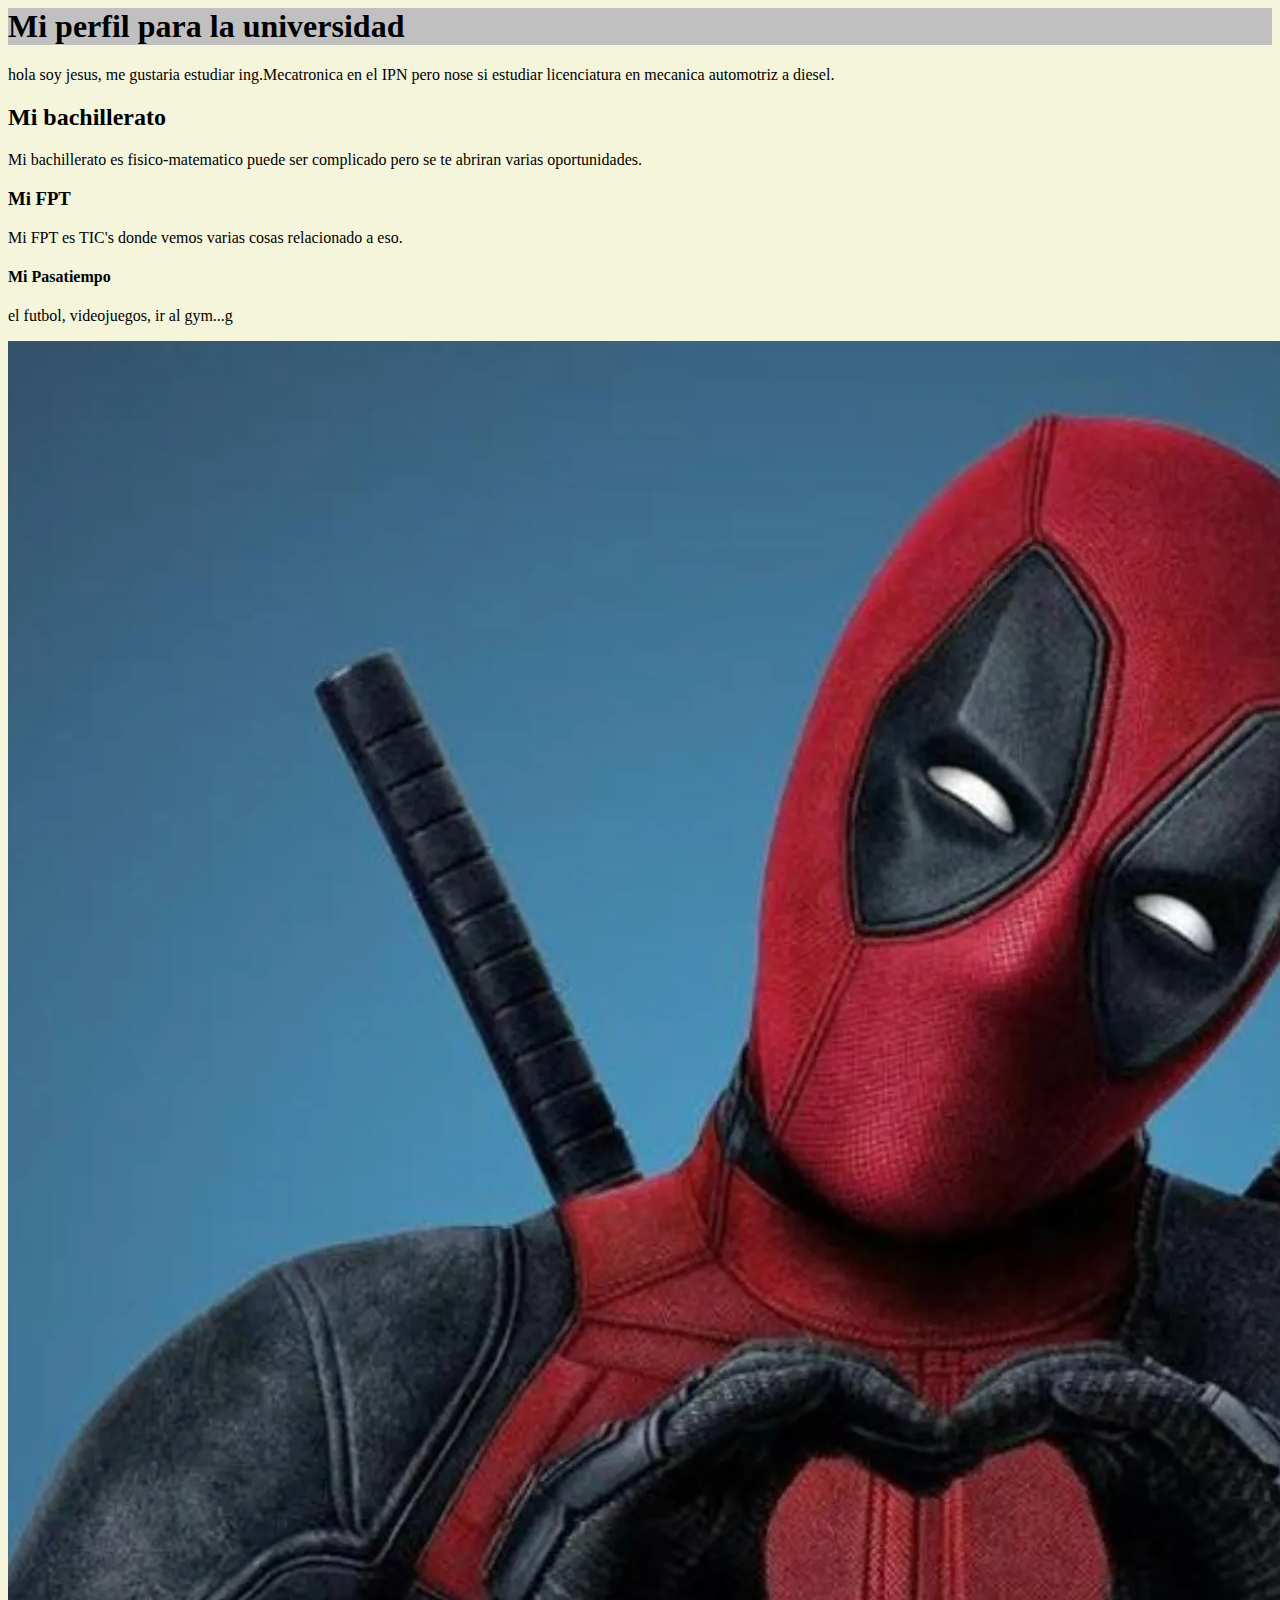
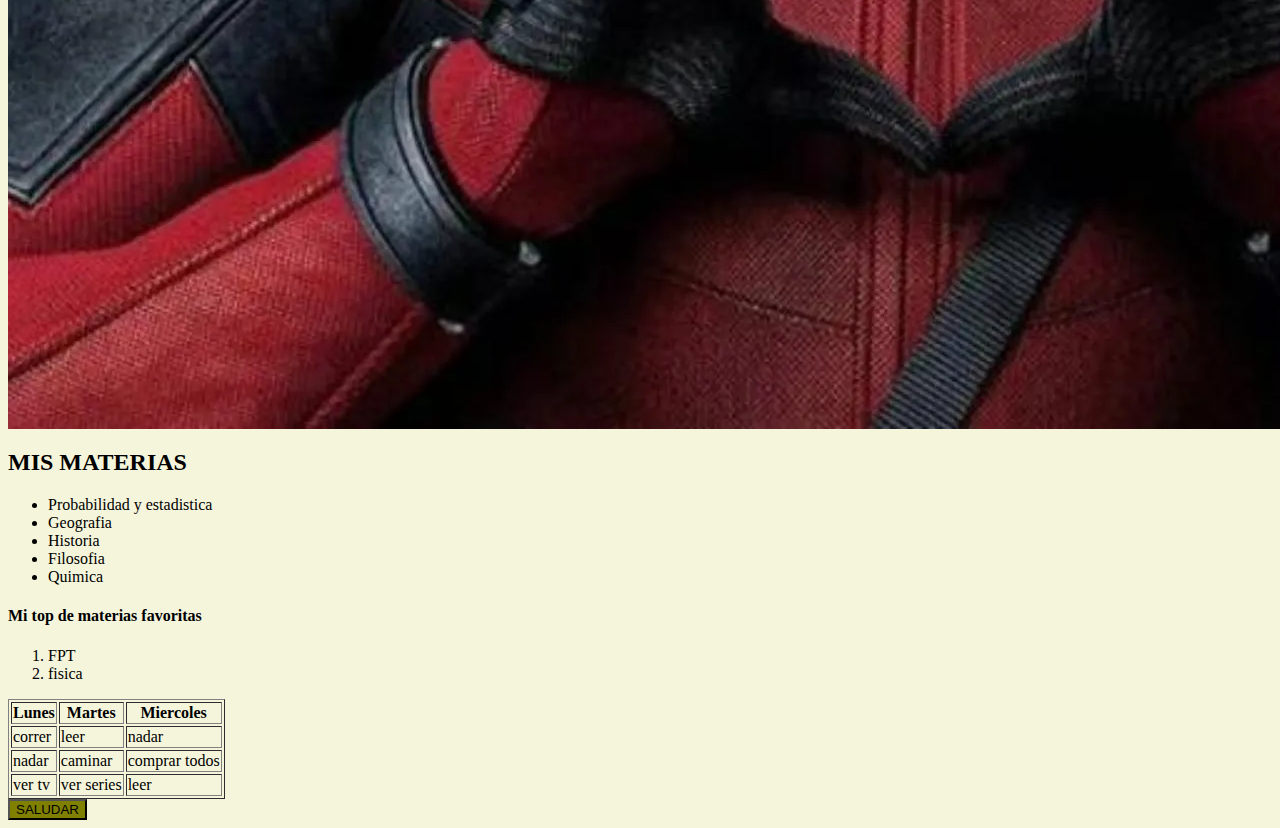
==== HTML/index.html @ 309e7437 "agrege estilo" ====
<HTML>
   <HEAD>
      <TITLE> Mi primera pagina </TITLE>
   </HEAD>
   <BODY style="background:beige">
      <h1 style="background:silver"> Mi perfil para la universidad </h1>
      <p> hola soy jesus, me gustaria estudiar ing.Mecatronica en el IPN
          pero nose si estudiar licenciatura en mecanica automotriz a diesel.</p>
      <h2>Mi bachillerato </h2>
      <p>Mi bachillerato es fisico-matematico puede ser complicado pero se te abriran varias oportunidades.</p>
      <h3>Mi FPT </h3>
      <p>Mi FPT  es TIC's donde vemos varias cosas relacionado a eso.</p>
      <h4>Mi Pasatiempo </h4>
      <p>el futbol, videojuegos, ir al gym...g</p>
      <img src="../images/Deadpool.webp">
      <h2>MIS MATERIAS </h2>
      <ul>
          <li>Probabilidad y estadistica </li>
          <li>Geografia </li>
          <li>Historia </li>
          <li>Filosofia </li>
          <li>Quimica </li>
      </ul>
      <h4> Mi top de materias favoritas</h4>
      <ol>
          <li>FPT</li>
          <li>fisica</li>
      </ol>
      
      <table border="1">
         <th>Lunes</th>
         <th>Martes</th>
         <th>Miercoles</th>
         <tr>
             <td>correr</td>
             <td>leer</td>
             <td>nadar</td>
         </tr>
         <tr>
            <td>nadar</td>
            <td>caminar</td>
            <td>comprar todos</td>
         </tr>
         <tr>
            <td>ver tv</td>
            <td>ver series</td>
            <td>leer</td>
         </tr>      
      </table>
      
      <button style="background:olive">SALUDAR</button>
      


  </BODY>
</HTML>
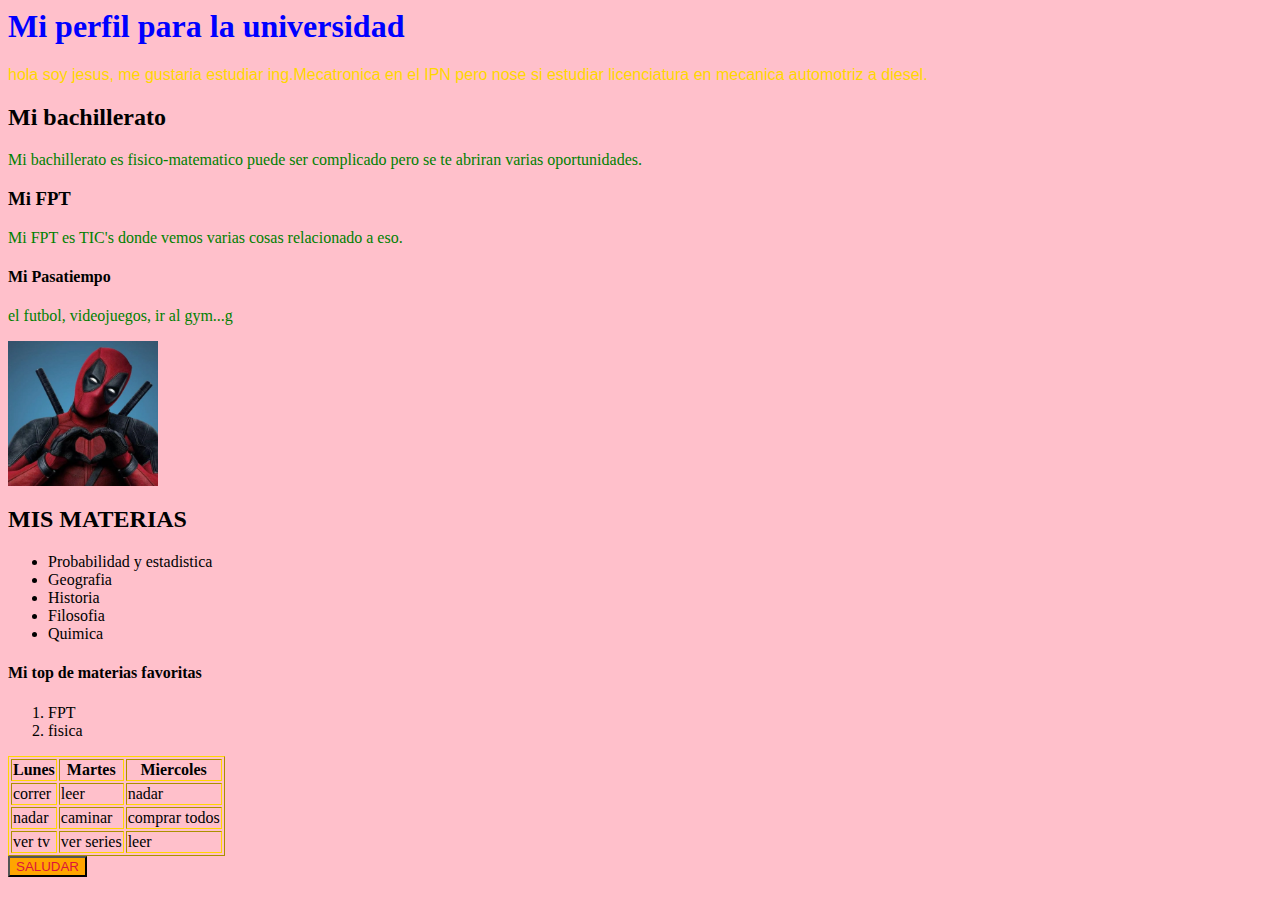
==== commit 6d8c1f09: "inicie css" ====
--- a/HTML/index.html
+++ b/HTML/index.html
@@ -1,10 +1,12 @@
 <HTML>
    <HEAD>
+      <link rel="stylesheet" type="text/css" href="../CSS/style.css">
+      </link>
       <TITLE> Mi primera pagina </TITLE>
    </HEAD>
-   <BODY style="background:beige">
-      <h1 style="background:silver"> Mi perfil para la universidad </h1>
-      <p> hola soy jesus, me gustaria estudiar ing.Mecatronica en el IPN
+   <BODY>
+      <h1> Mi perfil para la universidad </h1>
+      <p class="parrafito"> hola soy jesus, me gustaria estudiar ing.Mecatronica en el IPN
           pero nose si estudiar licenciatura en mecanica automotriz a diesel.</p>
       <h2>Mi bachillerato </h2>
       <p>Mi bachillerato es fisico-matematico puede ser complicado pero se te abriran varias oportunidades.</p>
@@ -12,7 +14,8 @@
       <p>Mi FPT  es TIC's donde vemos varias cosas relacionado a eso.</p>
       <h4>Mi Pasatiempo </h4>
       <p>el futbol, videojuegos, ir al gym...g</p>
-      <img src="../images/Deadpool.webp">
+      <img class="img-peque" src="../images/Deadpool.webp">
+
       <h2>MIS MATERIAS </h2>
       <ul>
           <li>Probabilidad y estadistica </li>
@@ -48,7 +51,7 @@
          </tr>      
       </table>
       
-      <button style="background:olive">SALUDAR</button>
+      <button>SALUDAR</button>
       
 
 
--- a/CSS/style.css
+++ b/CSS/style.css
@@ -0,0 +1,28 @@
+h1{
+   color:blue;
+}
+body{
+     background-color:pink;
+}
+button{
+       color:Crimson;
+}
+button{
+       background-color:orange;
+}
+table{
+      border-color:gold;
+}
+p{
+font-size: xl-large;
+font-family:Bell MT;
+color:green;
+}
+img.img-peque{
+width:150px;
+height:145px;
+}
+p.parrafito{
+font-size:xl-large;
+font-family:Arial;
+color:gold;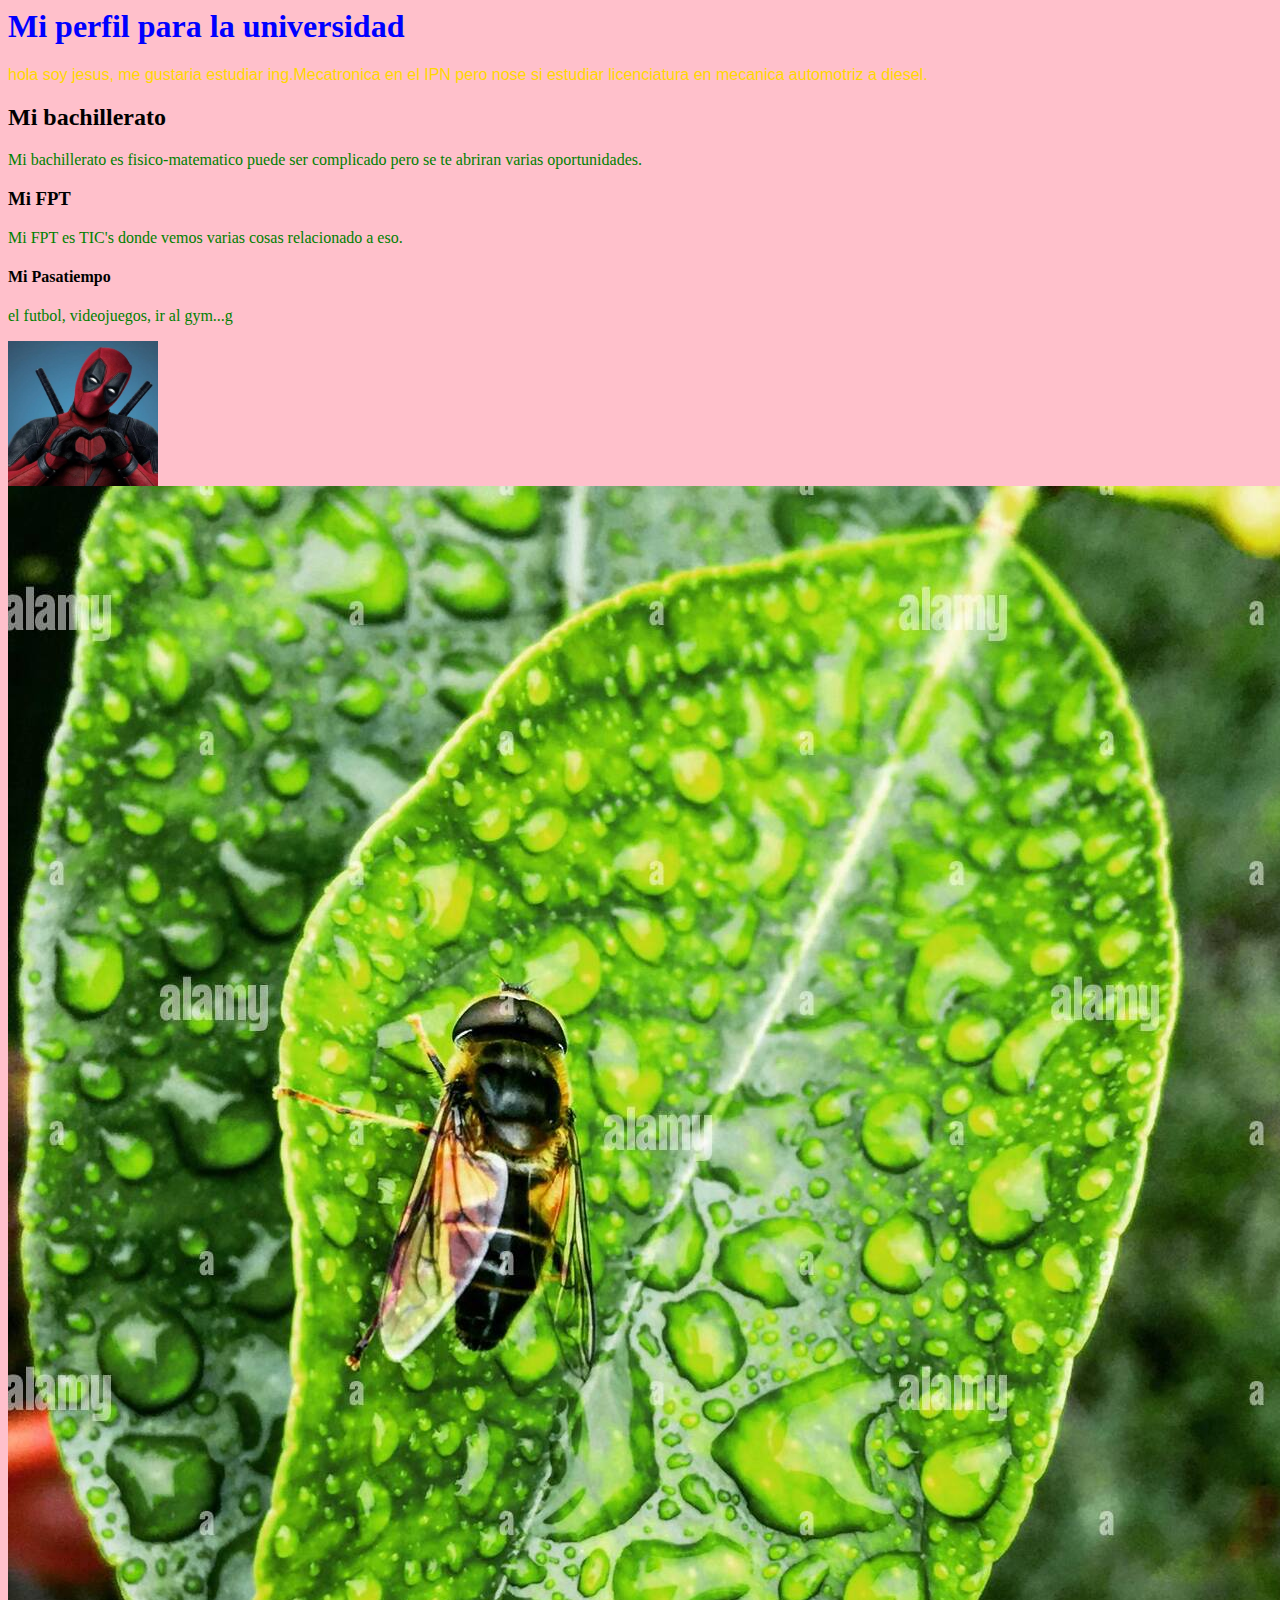
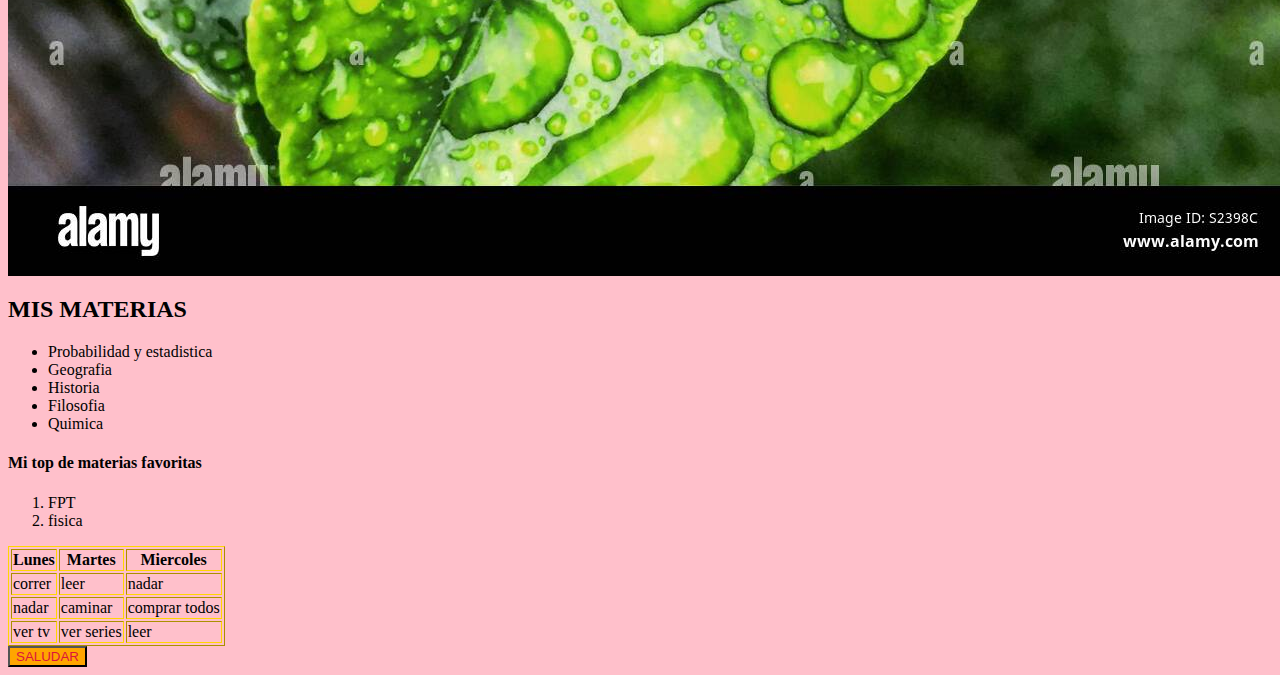
==== commit d9b35be0: "imagen" ====
--- a/HTML/index.html
+++ b/HTML/index.html
@@ -15,7 +15,7 @@
       <h4>Mi Pasatiempo </h4>
       <p>el futbol, videojuegos, ir al gym...g</p>
       <img class="img-peque" src="../images/Deadpool.webp">
-
+      <img class="img-peque2" src="../images/natura.jpg">
       <h2>MIS MATERIAS </h2>
       <ul>
           <li>Probabilidad y estadistica </li>
--- a/CSS/style.css
+++ b/CSS/style.css
@@ -25,4 +25,9 @@
 p.parrafito{
 font-size:xl-large;
 font-family:Arial;
-color:gold;+color:gold;
+img-peque2{
+border-radius:100px;
+width:260px;
+height:200px;
+}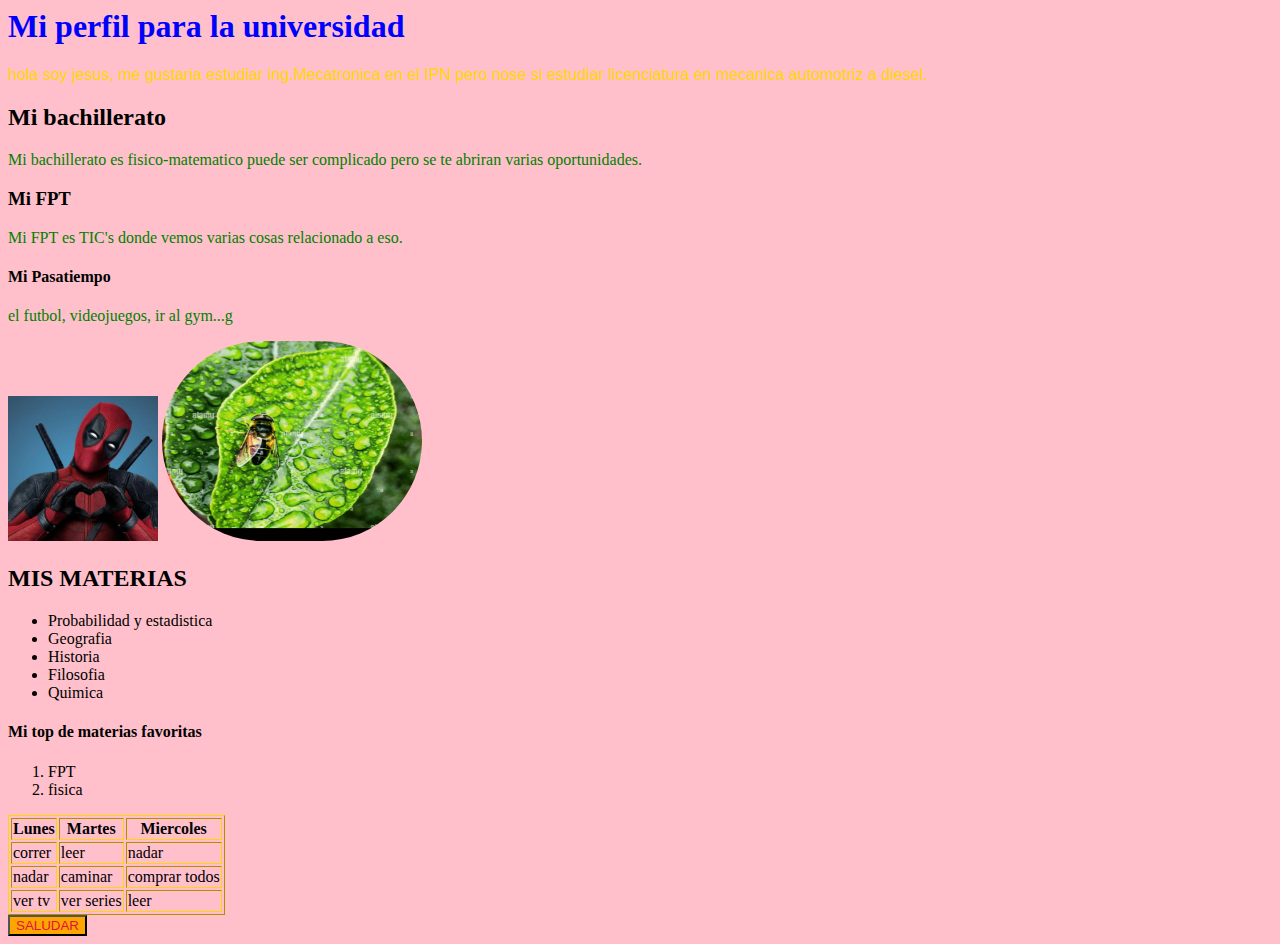
==== commit 03ca2de3: "agregue JAVASCRIPT" ====
--- a/HTML/index.html
+++ b/HTML/index.html
@@ -2,6 +2,7 @@
    <HEAD>
       <link rel="stylesheet" type="text/css" href="../CSS/style.css">
       </link>
+      <script type="text/javascript" src="../JavaScript/fuctions.js"> </script>
       <TITLE> Mi primera pagina </TITLE>
    </HEAD>
    <BODY>
@@ -16,7 +17,7 @@
       <p>el futbol, videojuegos, ir al gym...g</p>
       <img class="img-peque" src="../images/Deadpool.webp">
       <img class="img-peque2" src="../images/natura.jpg">
-      <h2>MIS MATERIAS </h2>
+      <h2 id="palabrita">MIS MATERIAS </h2>
       <ul>
           <li>Probabilidad y estadistica </li>
           <li>Geografia </li>
@@ -51,7 +52,7 @@
          </tr>      
       </table>
       
-      <button>SALUDAR</button>
+      <button onclick="changeColor()"> SALUDAR </button>
       
 
 
--- a/CSS/style.css
+++ b/CSS/style.css
@@ -26,7 +26,8 @@
 font-size:xl-large;
 font-family:Arial;
 color:gold;
-img-peque2{
+}
+img.img-peque2{
 border-radius:100px;
 width:260px;
 height:200px;
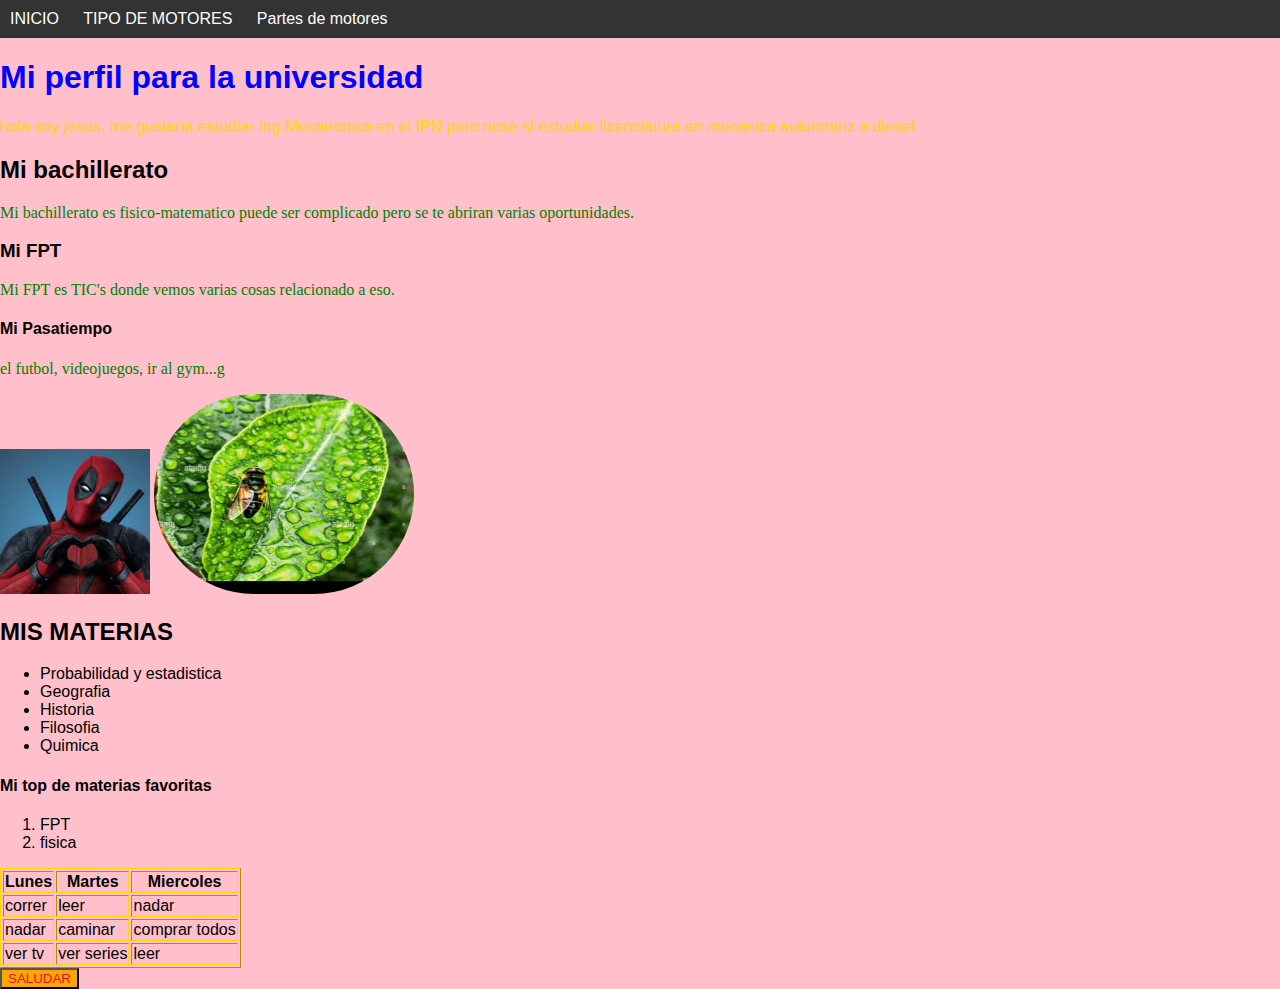
==== commit 58966290: "agregue un menu" ====
--- a/HTML/index.html
+++ b/HTML/index.html
@@ -6,6 +6,24 @@
       <TITLE> Mi primera pagina </TITLE>
    </HEAD>
    <BODY>
+        <header>
+          <nav>
+             <ul>
+                 <li>
+                    <a href="index.html"> INICIO </a>
+                 </li>
+                 <li>
+                     <a href="tema1.html"> TIPO DE MOTORES </a>
+                 </li>
+                 <li>
+                     <a href="tema2.html">Partes de motores </a>
+                 </li>
+             </ul>
+          </nav>
+         </header>
+
+
+
       <h1> Mi perfil para la universidad </h1>
       <p class="parrafito"> hola soy jesus, me gustaria estudiar ing.Mecatronica en el IPN
           pero nose si estudiar licenciatura en mecanica automotriz a diesel.</p>
--- a/CSS/style.css
+++ b/CSS/style.css
@@ -1,3 +1,41 @@
+body {
+    margin: 0;
+    font-family: Arial, sans-serif;
+}
+
+header {
+    background-color: #333;
+    color: #fff;
+    padding: 10px;
+}
+
+nav ul {
+    list-style: none;
+    padding: 0;
+    margin: 0;
+}
+
+nav li {
+    display: inline; /* Hace que los ítems del menú estén en una línea horizontal */
+    margin-right: 20px; /* Espacio entre los ítems del menú */
+}
+
+nav a {
+    text-decoration: none;
+    color: #fff;
+    font-size: 16px;
+}
+
+nav a:hover {
+    text-decoration: underline;
+}
+
+
+
+
+
+
+
 h1{
    color:blue;
 }
@@ -31,4 +69,5 @@
 border-radius:100px;
 width:260px;
 height:200px;
-}+}
+
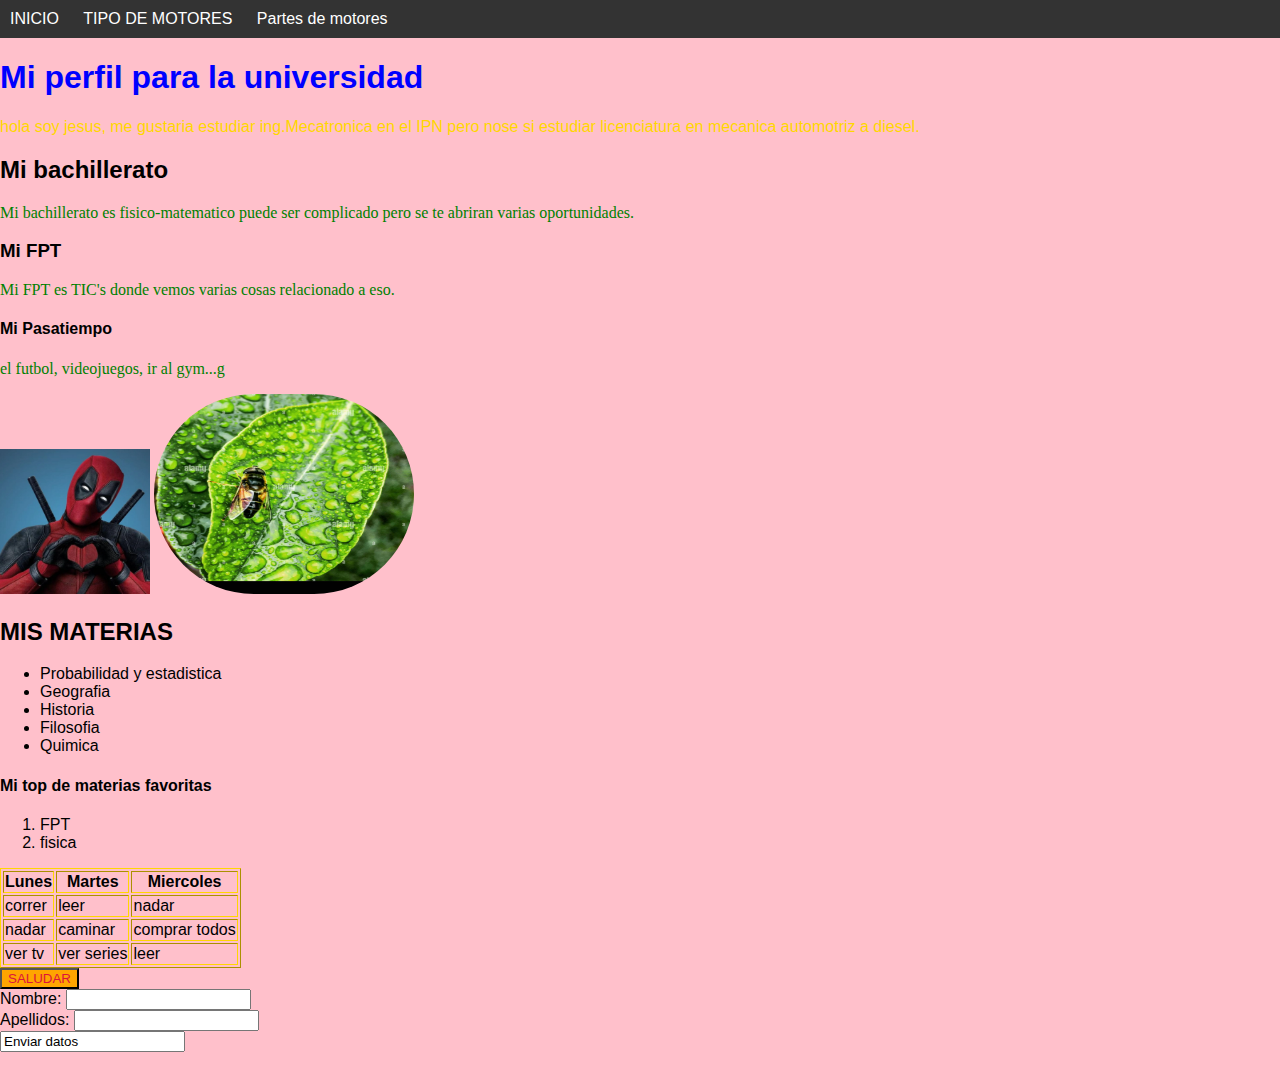
==== commit f122d967: "agregue un formulario" ====
--- a/HTML/index.html
+++ b/HTML/index.html
@@ -70,7 +70,17 @@
          </tr>      
       </table>
       
-      <button onclick="changeColor()"> SALUDAR </button>
+      <button onclick="enviarMsg()"> SALUDAR </button>
+      
+      <form action="#">
+      <label for="name"> Nombre: </label> 
+      <input type="text" id="nombre">
+      <br>
+      <label for="Apellidos"> Apellidos: </label>
+      <input type="text" id="Apellidos">
+      <br>
+<input type "submit" value="Enviar datos">
+      </form>
       
 
 
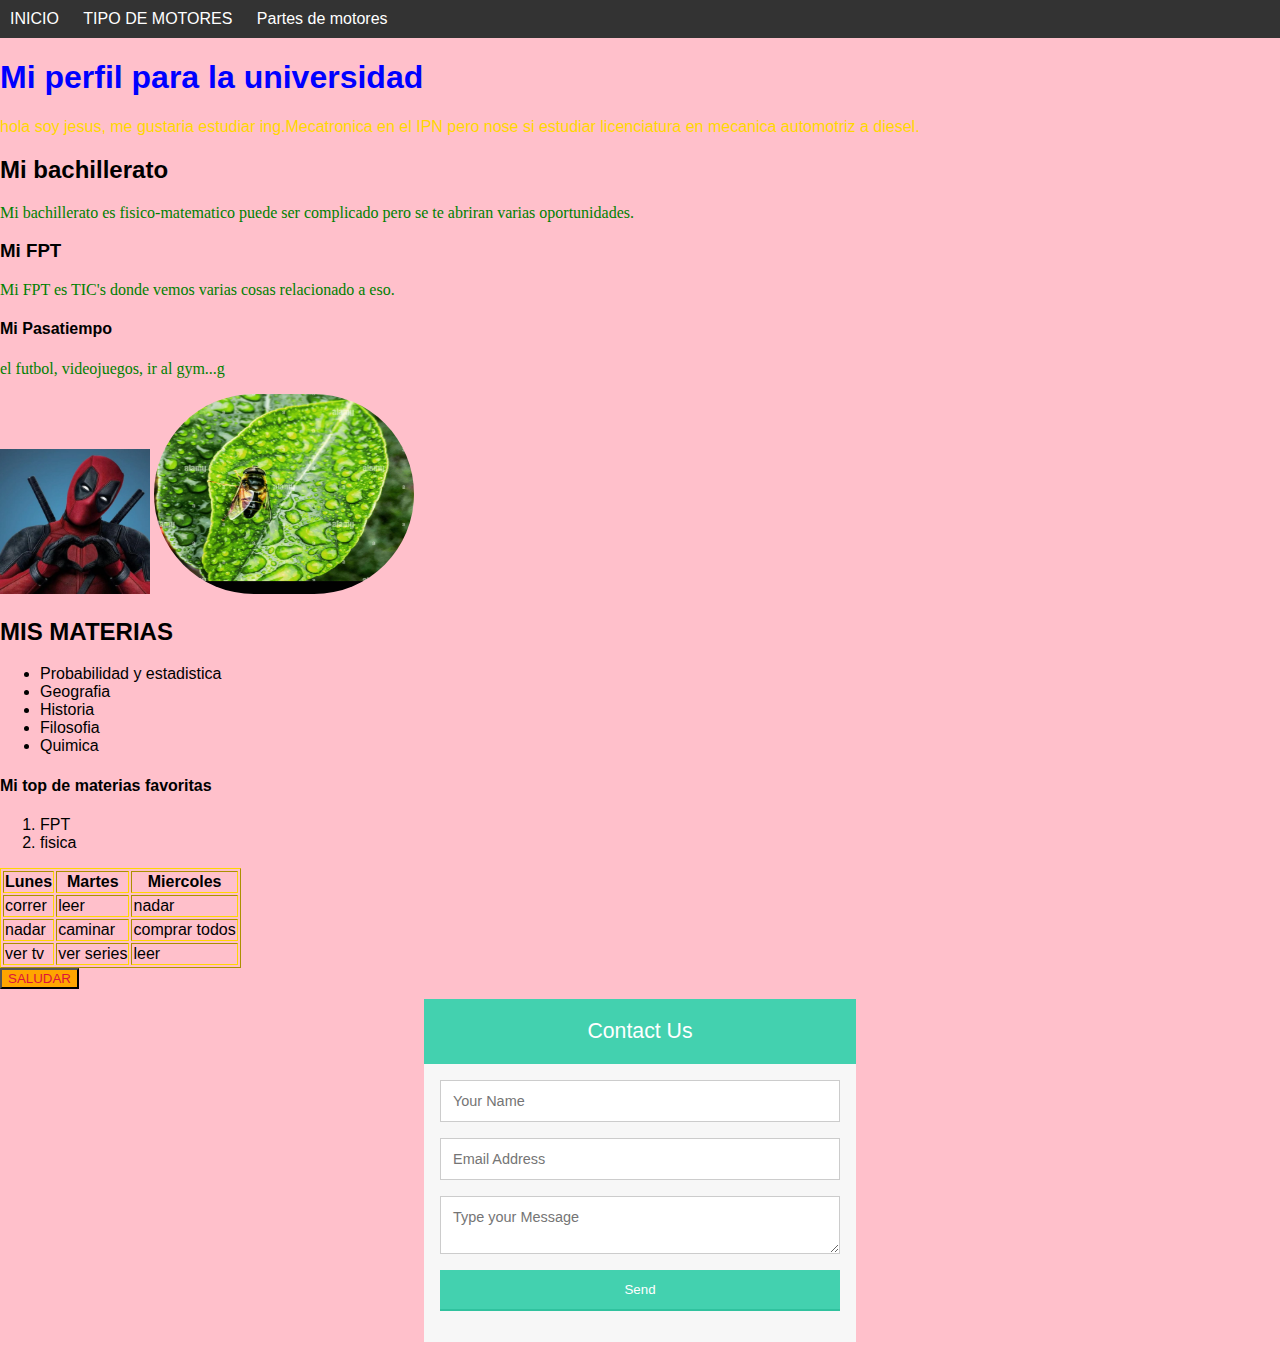
==== commit b94f4d54: "agregue un tipo estilo" ====
--- a/HTML/index.html
+++ b/HTML/index.html
@@ -71,16 +71,15 @@
       </table>
       
       <button onclick="enviarMsg()"> SALUDAR </button>
-      
-      <form action="#">
-      <label for="name"> Nombre: </label> 
-      <input type="text" id="nombre">
-      <br>
-      <label for="Apellidos"> Apellidos: </label>
-      <input type="text" id="Apellidos">
-      <br>
-<input type "submit" value="Enviar datos">
-      </form>
+    <div class="form-style-6">
+    <h1>Contact Us</h1>
+    <form>
+    <input type="text" name="field1" placeholder="Your Name" />
+    <input type="email" name="field2" placeholder="Email Address" />
+    <textarea name="field3" placeholder="Type your Message"></textarea>
+    <input type="submit" value="Send" />
+</form>
+</div>
       
 
 
--- a/CSS/style.css
+++ b/CSS/style.css
@@ -71,3 +71,80 @@
 height:200px;
 }
 
+.form-style-6{
+	font: 95% Arial, Helvetica, sans-serif;
+	max-width: 400px;
+	margin: 10px auto;
+	padding: 16px;
+	background: #F7F7F7;
+}
+.form-style-6 h1{
+	background: #43D1AF;
+	padding: 20px 0;
+	font-size: 140%;
+	font-weight: 300;
+	text-align: center;
+	color: #fff;
+	margin: -16px -16px 16px -16px;
+}
+.form-style-6 input[type="text"],
+.form-style-6 input[type="date"],
+.form-style-6 input[type="datetime"],
+.form-style-6 input[type="email"],
+.form-style-6 input[type="number"],
+.form-style-6 input[type="search"],
+.form-style-6 input[type="time"],
+.form-style-6 input[type="url"],
+.form-style-6 textarea,
+.form-style-6 select 
+{
+	-webkit-transition: all 0.30s ease-in-out;
+	-moz-transition: all 0.30s ease-in-out;
+	-ms-transition: all 0.30s ease-in-out;
+	-o-transition: all 0.30s ease-in-out;
+	outline: none;
+	box-sizing: border-box;
+	-webkit-box-sizing: border-box;
+	-moz-box-sizing: border-box;
+	width: 100%;
+	background: #fff;
+	margin-bottom: 4%;
+	border: 1px solid #ccc;
+	padding: 3%;
+	color: #555;
+	font: 95% Arial, Helvetica, sans-serif;
+}
+.form-style-6 input[type="text"]:focus,
+.form-style-6 input[type="date"]:focus,
+.form-style-6 input[type="datetime"]:focus,
+.form-style-6 input[type="email"]:focus,
+.form-style-6 input[type="number"]:focus,
+.form-style-6 input[type="search"]:focus,
+.form-style-6 input[type="time"]:focus,
+.form-style-6 input[type="url"]:focus,
+.form-style-6 textarea:focus,
+.form-style-6 select:focus
+{
+	box-shadow: 0 0 5px #43D1AF;
+	padding: 3%;
+	border: 1px solid #43D1AF;
+}
+
+.form-style-6 input[type="submit"],
+.form-style-6 input[type="button"]{
+	box-sizing: border-box;
+	-webkit-box-sizing: border-box;
+	-moz-box-sizing: border-box;
+	width: 100%;
+	padding: 3%;
+	background: #43D1AF;
+	border-bottom: 2px solid #30C29E;
+	border-top-style: none;
+	border-right-style: none;
+	border-left-style: none;	
+	color: #fff;
+}
+.form-style-6 input[type="submit"]:hover,
+.form-style-6 input[type="button"]:hover{
+	background: #2EBC99;
+}
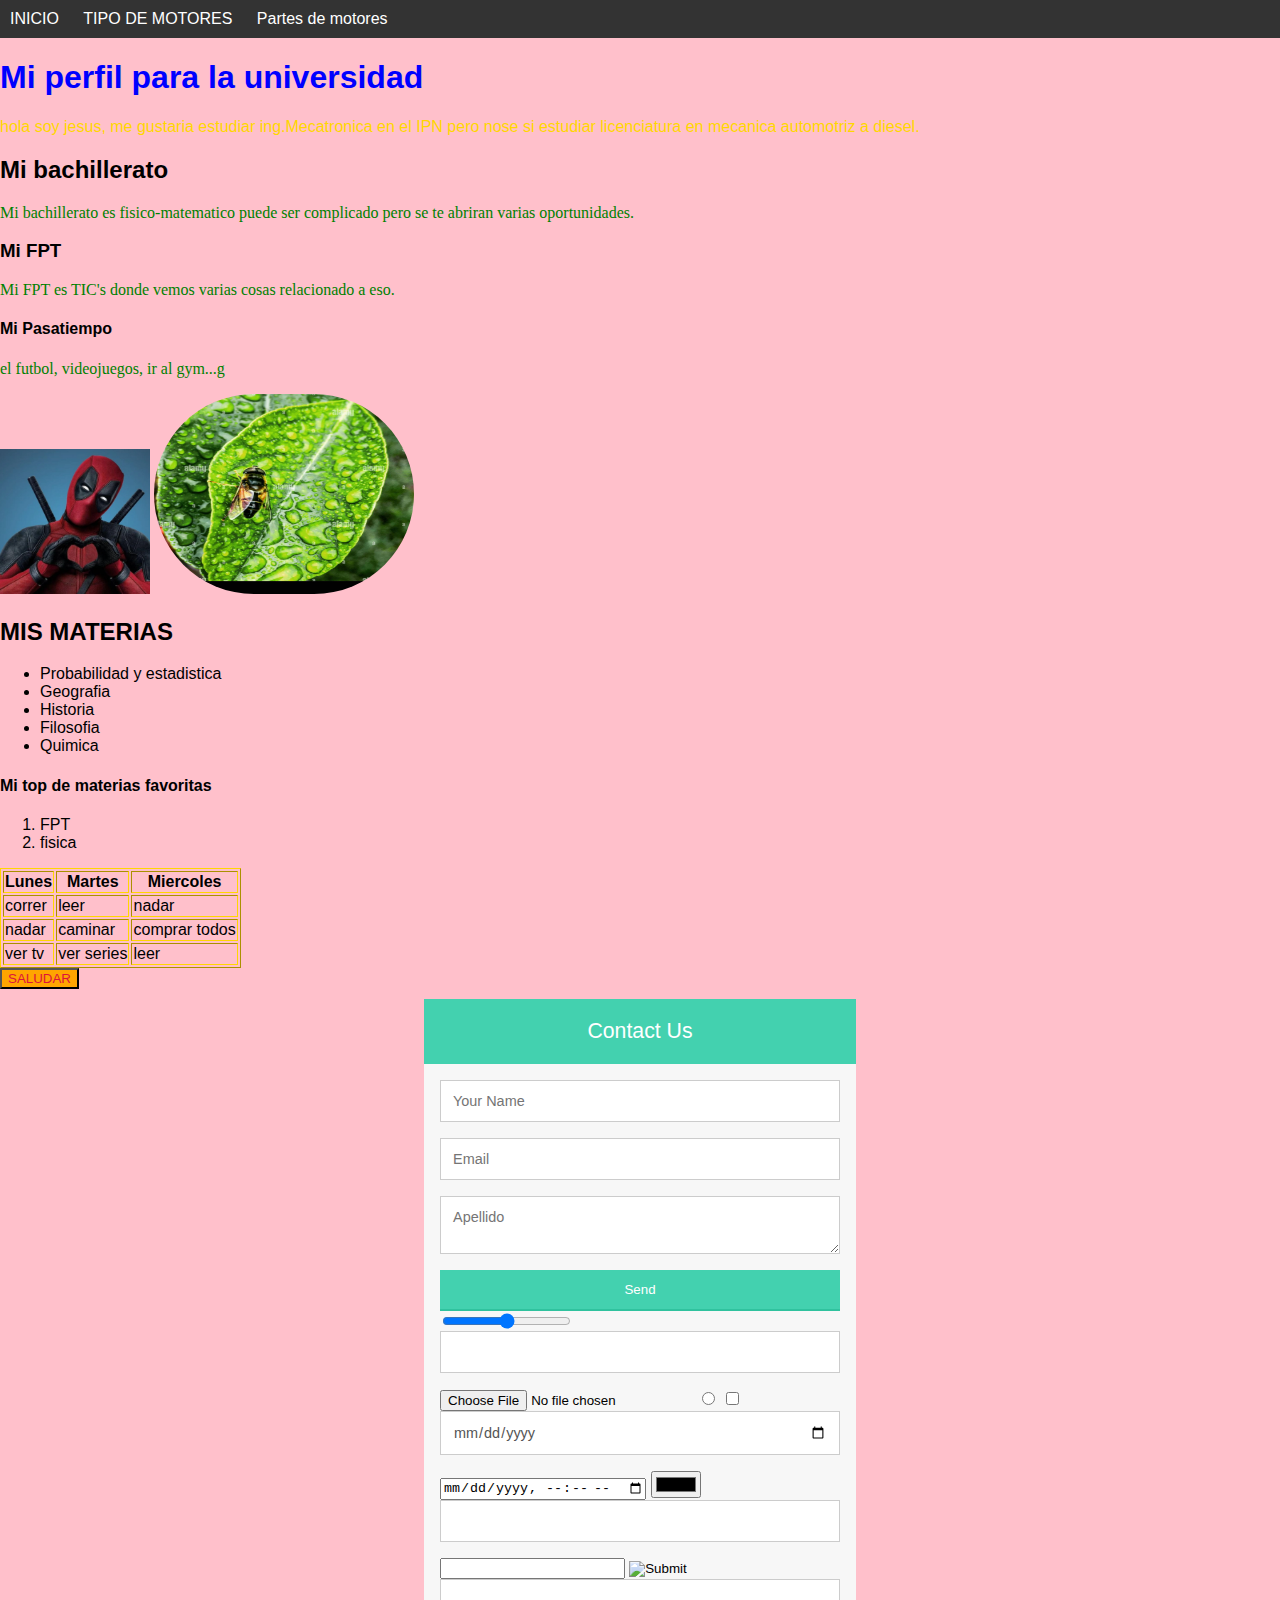
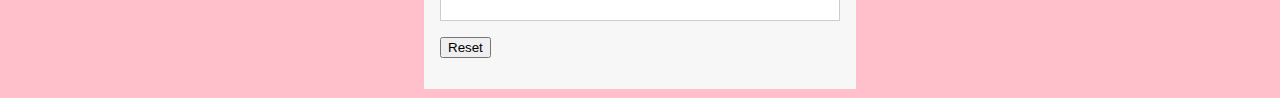
==== commit 60c5ee8c: "probamos tipos de recuadros" ====
--- a/HTML/index.html
+++ b/HTML/index.html
@@ -75,9 +75,22 @@
     <h1>Contact Us</h1>
     <form>
     <input type="text" name="field1" placeholder="Your Name" />
-    <input type="email" name="field2" placeholder="Email Address" />
-    <textarea name="field3" placeholder="Type your Message"></textarea>
+    <input type="email" name="field2" placeholder="Email" />
+    <textarea name="field3" placeholder="Apellido"></textarea>
     <input type="submit" value="Send" />
+<input type="range" id="#">
+<input type="search" id="#">
+<input type="file" id="#">
+<input type="radio" id="#">
+<input type="checkbox" id="#">
+<input type="date" id="#">
+<input type="datetime-local" id="#">
+<input type="color" id="#">
+<input type="email" id="#">
+<input type="password" id="#">
+<input type="image" id="#">
+<input type="number" id="#">
+<input type="reset" id="#">
 </form>
 </div>
       
--- a/CSS/style.css
+++ b/CSS/style.css
@@ -148,3 +148,49 @@
 .form-style-6 input[type="button"]:hover{
 	background: #2EBC99;
 }
+
+div.container{
+  height: 500px;
+  width: 100%;
+  background-color:white;
+  display: flex;
+  justify-content: space-between;
+}
+div.div-1{
+  height: 175px;
+  background-color: red;
+  flex: 1;
+}
+div.div-2{
+  height: 175px;
+  background-color: green;
+  flex: 1;
+  margin-left:25px;
+}
+div.div-3{
+  height: 175px;
+  background-color: yellow;
+  flex: 1;
+  margin-left:25px;
+}
+
+img.img-p{
+  width:350px;
+height:350px;
+  display: block;
+  margin-left: auto;
+  margin-right: auto;
+
+}
+    
+
+
+
+
+
+
+
+
+
+
+
